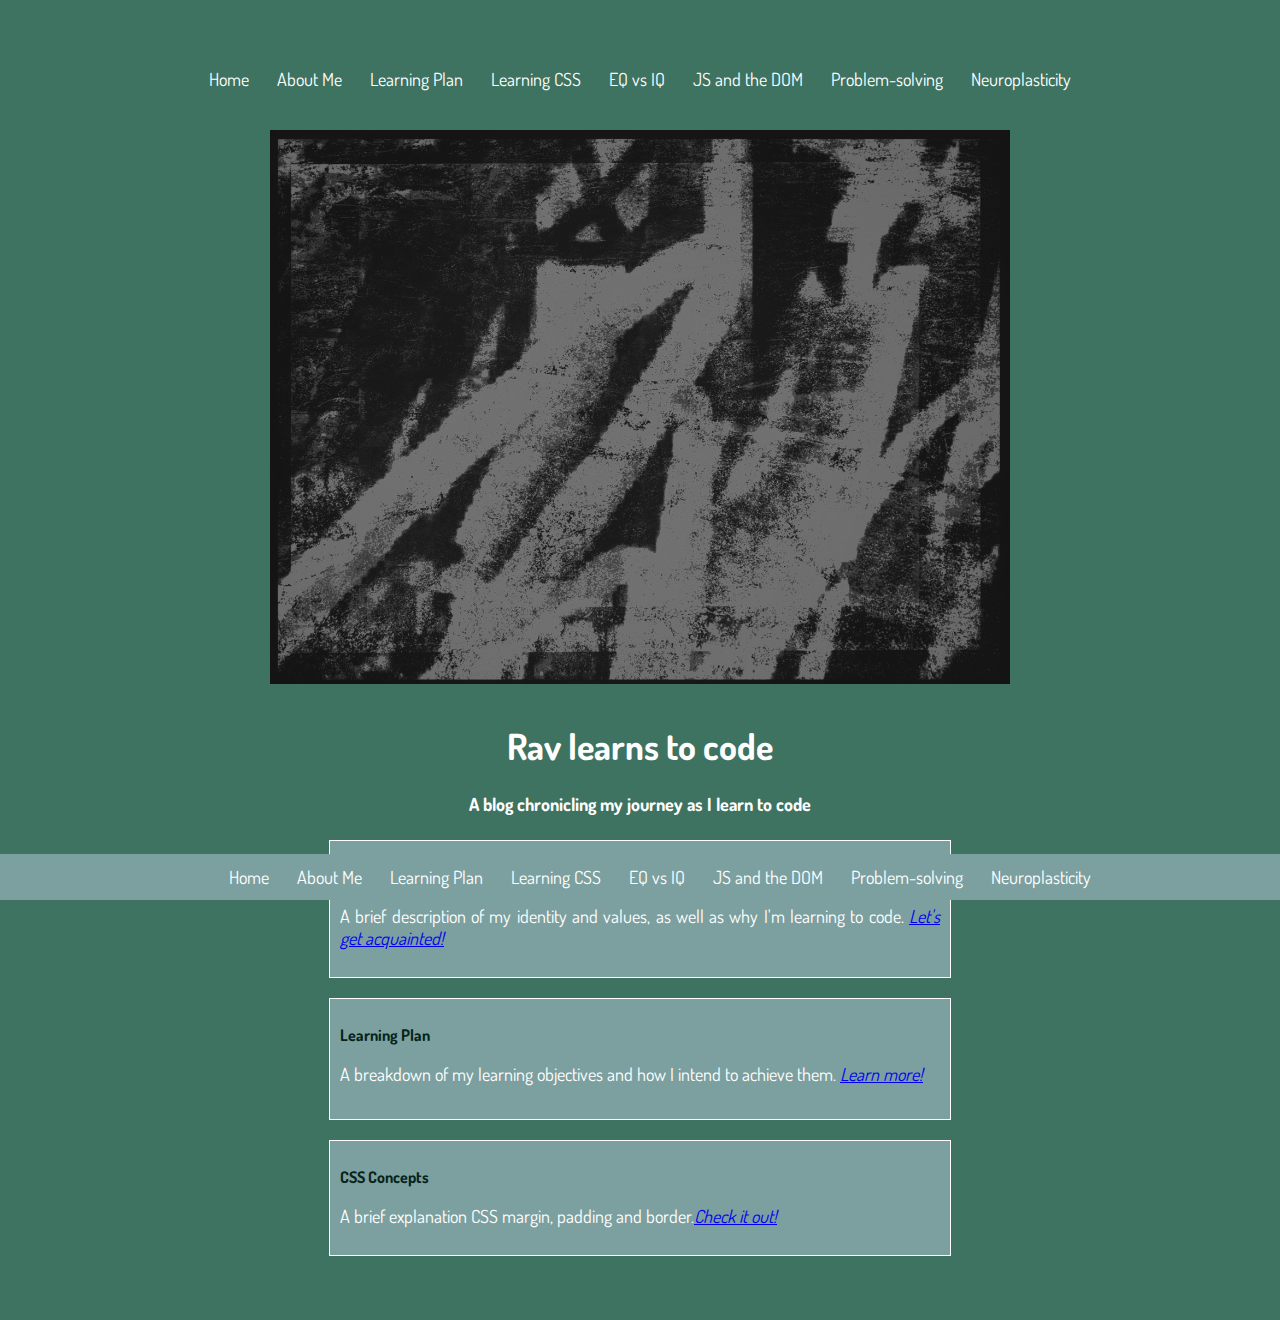
==== blog/index.html @ b87f5130 "Initial commit - with screenshot" ====
<!DOCTYPE html>

<html lang= "en">

  <head>
    <title>Rav Learns to Code (RLTC) </title>
    <meta charset="UTF-8">
    <meta name= "viewport" content="width=device-width, initial-scale=1"/> 
    <link rel="stylesheet" href="https://fonts.googleapis.com/css?family=Dosis">
    <link href = "../styles/main.css " rel = "stylesheet" type = "text/css">
  </head>
  
  
  <div class="navbar">
    <a href="../blog/index.html" target="_self">Home</a> 
    <a href="../blog/identity-values.html" target="_self">About Me</a> 
    <a href="../blog/learning-plan.html" target="_self">Learning Plan</a> 
    <a href="html-css.html" target="_self">Learning CSS</a> 
    <a href="emotional-intelligence.html" target="_self">EQ vs IQ</a> 
    <a href="javascript-dom.html" target="_self">JS and the DOM</a> 
    <a href="problem-solving.html" target="_self">Problem-solving</a> 
    <a href="neuroplasticity.html" target="_self">Neuroplasticity</a> 
  </div>

  

  <div class="main">
    
  <div class="image"> <img src="IMG_2386.JPG"></div>
  
    <h1>Rav learns to code</h1>
    <h2>A blog chronicling my journey as I learn to code</h2>
    

    <body>
      <div id="Content">
      <div class="Content-section AboutMe">
        <h3>About me </h3>
        <p>
     A brief description of my identity and values, as well as why I'm learning to code. <a href="../blog/aboutme.html" target="_blank"><em>Let's get acquainted!</em></a> 
          </p>
        </div>
      
      <div class="Content-section LearningPlan">
        <h3>Learning Plan</h3>
        <p>
          A breakdown of my learning objectives and how I intend to achieve them.
          <a href="../blog/learning-plan.html" target="_self"><em>Learn more!</em></a> </p>
      </div>

      <div class="Content-section CSS Concepts">
        <h3>CSS Concepts</h3>
        <p>
          A brief explanation CSS margin, padding and border.<a href="html-css.html" target="_self"><em>Check it out!</em></a> 
          </p>
      </div>
      
    </div>



</div>
</body>

<footer> 
  <div class="navbar">
    <a href="../blog/index.html" target="_self">Home</a> 
    <a href="../blog/identity-values.html" target="_self">About Me</a> 
    <a href="../blog/learning-plan.html" target="_self">Learning Plan</a> 
    <a href="html-css.html" target="_self">Learning CSS</a> 
    <a href="emotional-intelligence.html" target="_self">EQ vs IQ</a> 
    <a href="javascript-dom.html" target="_self">JS and the DOM</a> 
    <a href="problem-solving.html" target="_self">Problem-solving</a> 
    <a href="neuroplasticity.html" target="_self">Neuroplasticity</a> 
  </div>
</footer>

</html>
---- styles/main.css ----
.navbar {
  color: white;
    bottom: 0; 
    width: 100%;
  }
  
  .navbar a {
    float: none;
    display: inline;
    width: 100%;
    color: white;
    text-align: center;
    padding: 12px 12px 20px 12px;
    text-decoration: none;
  }

  .navbar a:hover {
    background: rgb(124, 160, 160);
    color: rgb(227, 215, 215);
  }

  .main {
    background-color: rgb(33, 36, 38);
    margin-top: 30px;
    margin-bottom: 30px;
  }


  img {
    width: 60%;
    max-height: 60%;
    padding: 10px;}


  body {
  position: relative;
  background-color: rgb(33, 36, 38);
  font-family: 'Dosis';
  color: rgb(33, 36, 38);
  text-align: center;
  padding: 16px;
  padding-top: 60px;
  padding-bottom: 16px;
  font-size: 18px;
  }

  footer {
      position: fixed;
      left: 0;
      bottom: 0;
      width: 100%;
      background-color: rgb(124, 160, 160);
      text-align: center;
      padding: 20px;
    }
  

#Content {
  display: flex;
  flex-direction: column;
  align-items: center;
}

.Content-section{ 
  width: 600px;
  margin : 10px ;
  border : 1px solid white ;
  background-color: rgb(124, 160, 160) ;
  padding: 10px;
  text-align: justify;
  text-justify: inter-word;
}



.AboutMe, .Blog, .LearningPlan, .Skills, .Action, .CSSConcepts .EQ {
  min-height : 100px ;
}

body, h1, h2, h4, li, footer {
  color:white;
  font-family: 'Dosis', sans-serif;
}

h3 {
  color:rgb(6, 36, 27)
}
p {
  color:white;
  font-family: 'Dosis', sans-serif;
  text-align: justify;
  text-justify: inter-word;
}

h2 {
  font-size: 18px;
}

h3 {
  font-size: 16px;
}

h5 {
  color:rgb(43, 82, 24)
}
 
footer {
  padding-top: 12px;
  padding-bottom: 12px;
}


@media only screen and (max-width: 1500px) {
.main {
  background-color: rgb(61, 115, 96);
}
  
body {
    background-color:rgb(61, 115, 96);
}

image {
  width: 100%;
  height:100%;
}
}

@media and only screen and (min-width:480px) and (orientation:portrait) {
.portrait {
    background-color: black;
    height: 15%;
    width: 15%;
}
}

@media only screen and (min-width:480px) and (orientation:landscape){ 
.landscape {
    background-color: antiquewhite;
    height: 30px;
    width: 80px;
}
}
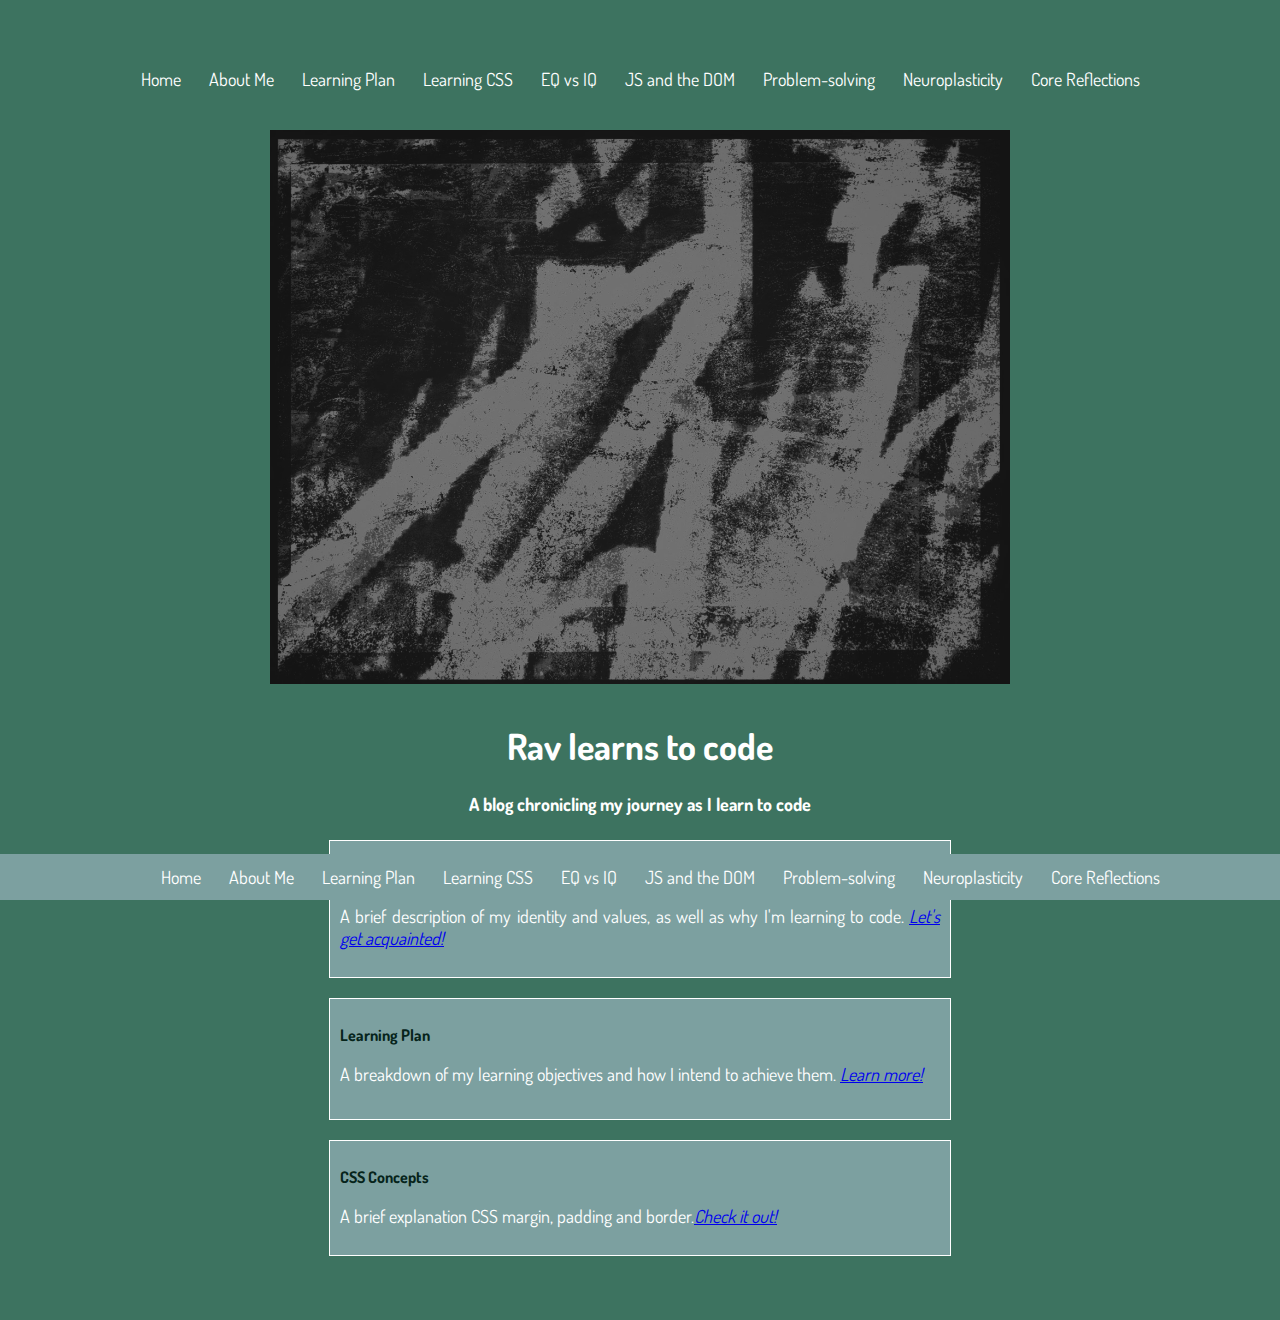
==== commit 02da6d83: "Initial CoreReflections commit, updated footer/nav" ====
--- a/blog/index.html
+++ b/blog/index.html
@@ -20,6 +20,7 @@
     <a href="javascript-dom.html" target="_self">JS and the DOM</a> 
     <a href="problem-solving.html" target="_self">Problem-solving</a> 
     <a href="neuroplasticity.html" target="_self">Neuroplasticity</a> 
+    <a href="foundations-reflection.html" target="_self">Core Reflections</a> 
   </div>
 
   
@@ -72,6 +73,7 @@
     <a href="javascript-dom.html" target="_self">JS and the DOM</a> 
     <a href="problem-solving.html" target="_self">Problem-solving</a> 
     <a href="neuroplasticity.html" target="_self">Neuroplasticity</a> 
+    <a href="foundations-reflection.html" target="_self">Core Reflections</a> 
   </div>
 </footer>
 
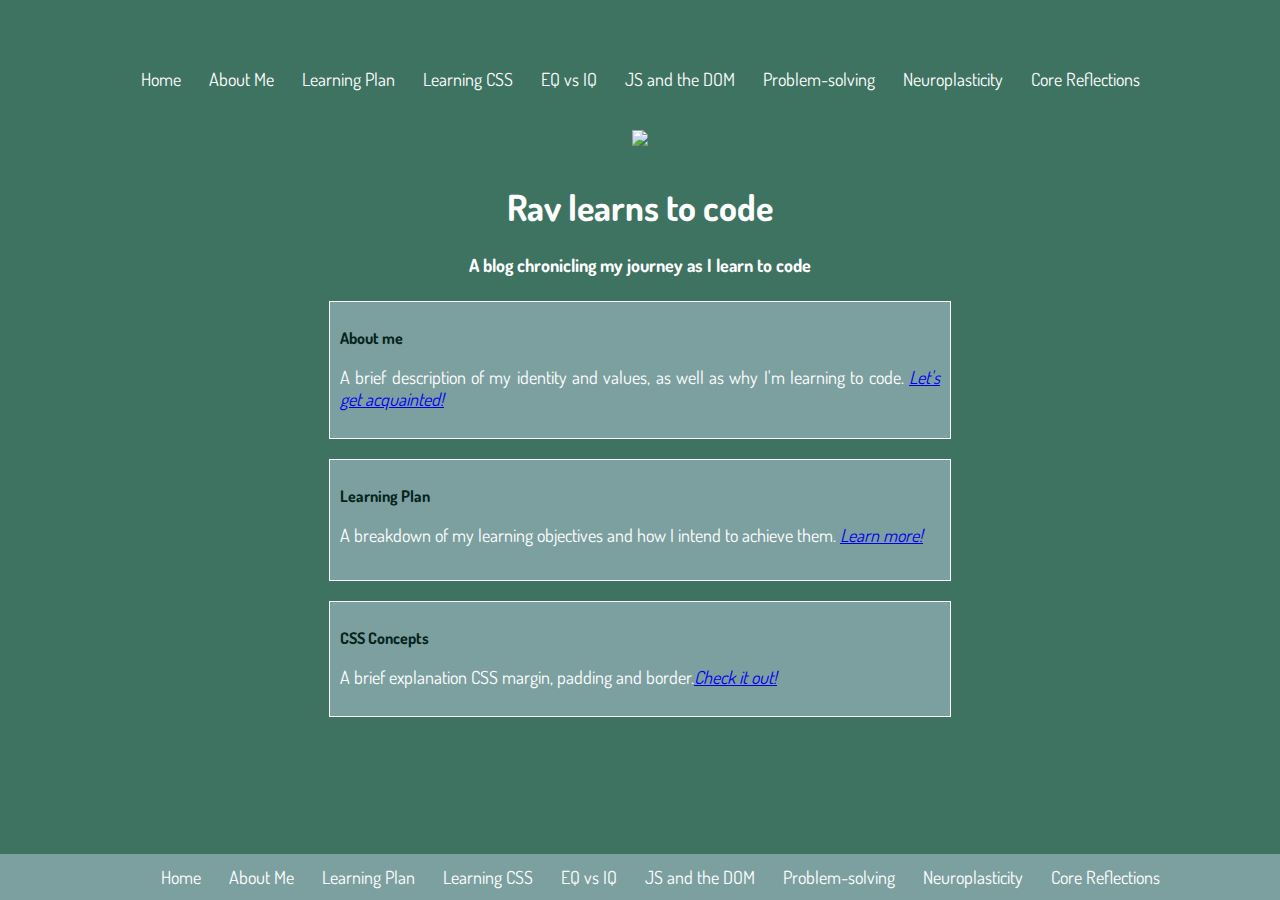
==== commit 7057d3b1: "Removed images, content edits" ====
--- a/blog/index.html
+++ b/blog/index.html
@@ -12,22 +12,22 @@
   
   
   <div class="navbar">
-    <a href="../blog/index.html" target="_self">Home</a> 
+    <a href="../index.html" target="_self">Home</a> 
     <a href="../blog/identity-values.html" target="_self">About Me</a> 
     <a href="../blog/learning-plan.html" target="_self">Learning Plan</a> 
-    <a href="html-css.html" target="_self">Learning CSS</a> 
-    <a href="emotional-intelligence.html" target="_self">EQ vs IQ</a> 
-    <a href="javascript-dom.html" target="_self">JS and the DOM</a> 
-    <a href="problem-solving.html" target="_self">Problem-solving</a> 
-    <a href="neuroplasticity.html" target="_self">Neuroplasticity</a> 
-    <a href="foundations-reflection.html" target="_self">Core Reflections</a> 
+    <a href="../blog/html-css.html" target="_self">Learning CSS</a> 
+    <a href="../blog/emotional-intelligence.html" target="_self">EQ vs IQ</a> 
+    <a href="..blog/javascript-dom.html" target="_self">JS and the DOM</a> 
+    <a href="../blog/problem-solving.html" target="_self">Problem-solving</a> 
+    <a href="../blog/neuroplasticity.html" target="_self">Neuroplasticity</a> 
+    <a href="../blog/foundations-reflection.html" target="_self">Core Reflections</a> 
   </div>
 
   
 
   <div class="main">
     
-  <div class="image"> <img src="IMG_2386.JPG"></div>
+  <div class="image"> <img src="IMG_1649.JPG"></div>
   
     <h1>Rav learns to code</h1>
     <h2>A blog chronicling my journey as I learn to code</h2>
@@ -65,15 +65,15 @@
 
 <footer> 
   <div class="navbar">
-    <a href="../blog/index.html" target="_self">Home</a> 
+    <a href="../index.html" target="_self">Home</a> 
     <a href="../blog/identity-values.html" target="_self">About Me</a> 
     <a href="../blog/learning-plan.html" target="_self">Learning Plan</a> 
-    <a href="html-css.html" target="_self">Learning CSS</a> 
-    <a href="emotional-intelligence.html" target="_self">EQ vs IQ</a> 
-    <a href="javascript-dom.html" target="_self">JS and the DOM</a> 
-    <a href="problem-solving.html" target="_self">Problem-solving</a> 
-    <a href="neuroplasticity.html" target="_self">Neuroplasticity</a> 
-    <a href="foundations-reflection.html" target="_self">Core Reflections</a> 
+    <a href="../blog/html-css.html" target="_self">Learning CSS</a> 
+    <a href="../blog/emotional-intelligence.html" target="_self">EQ vs IQ</a> 
+    <a href="..blog/javascript-dom.html" target="_self">JS and the DOM</a> 
+    <a href="../blog/problem-solving.html" target="_self">Problem-solving</a> 
+    <a href="../blog/neuroplasticity.html" target="_self">Neuroplasticity</a> 
+    <a href="../blog/foundations-reflection.html" target="_self">Core Reflections</a> 
   </div>
 </footer>
 
--- a/styles/main.css
+++ b/styles/main.css
@@ -111,6 +111,10 @@
 }
 
 
+
+
+
+
 @media only screen and (max-width: 1500px) {
 .main {
   background-color: rgb(61, 115, 96);
@@ -126,7 +130,39 @@
 }
 }
 
-@media and only screen and (min-width:480px) and (orientation:portrait) {
+@media only screen and (max-width: 750px) {
+  .main {
+    background-color: rgb(219, 229, 74);
+  }
+    
+  body {
+      background-color:rgb(200, 189, 38);
+  }
+  
+  image {
+    width: 80%;
+    height: 80%;
+  }
+  }
+
+
+@media only screen and (max-width: 500px) {
+  .main {
+    background-color: rgb(117, 6, 106);
+  }
+    
+  body {
+      background-color:rgb(7, 127, 45);
+  }
+  
+  image {
+    width: 100%;
+    height:100%;
+  }
+  }
+
+
+/* @media and only screen and (min-width:480px) and (orientation:portrait) {
 .portrait {
     background-color: black;
     height: 15%;
@@ -139,5 +175,4 @@
     background-color: antiquewhite;
     height: 30px;
     width: 80px;
-}
-}+} */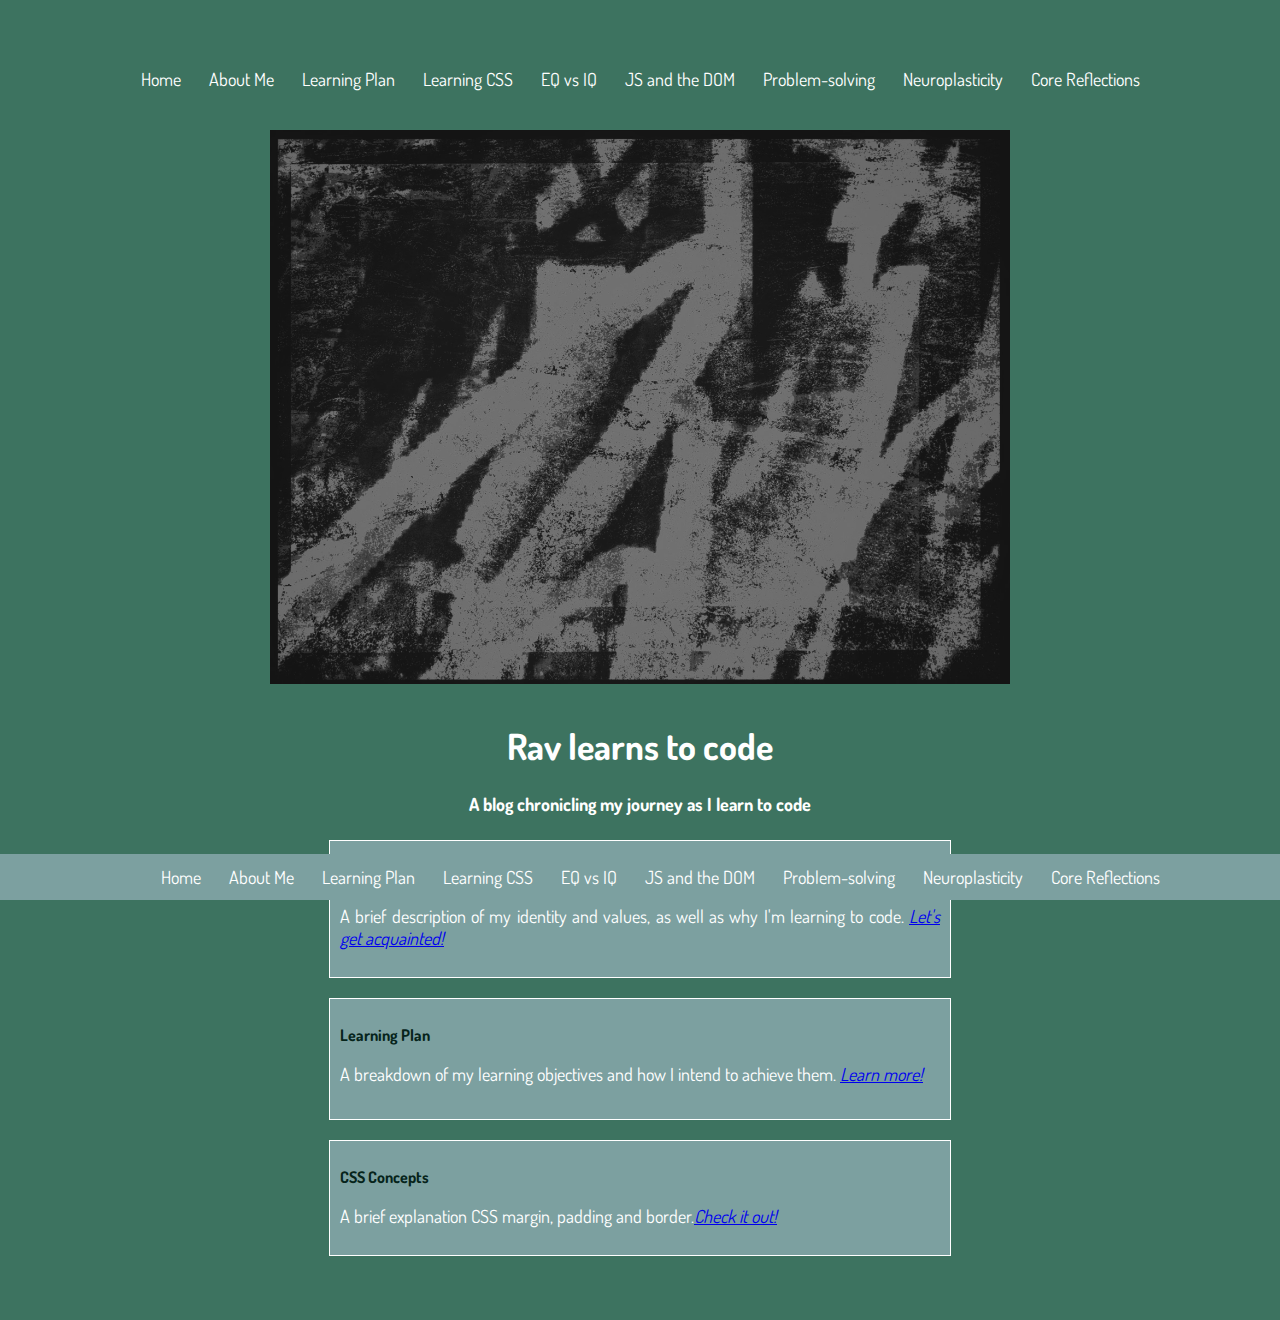
==== commit 24f33eeb: "Fixed error in navbar/footer" ====
--- a/blog/index.html
+++ b/blog/index.html
@@ -27,7 +27,7 @@
 
   <div class="main">
     
-  <div class="image"> <img src="IMG_1649.JPG"></div>
+  <div class="image"> <img src="IMG_2386.JPG"></div>
   
     <h1>Rav learns to code</h1>
     <h2>A blog chronicling my journey as I learn to code</h2>
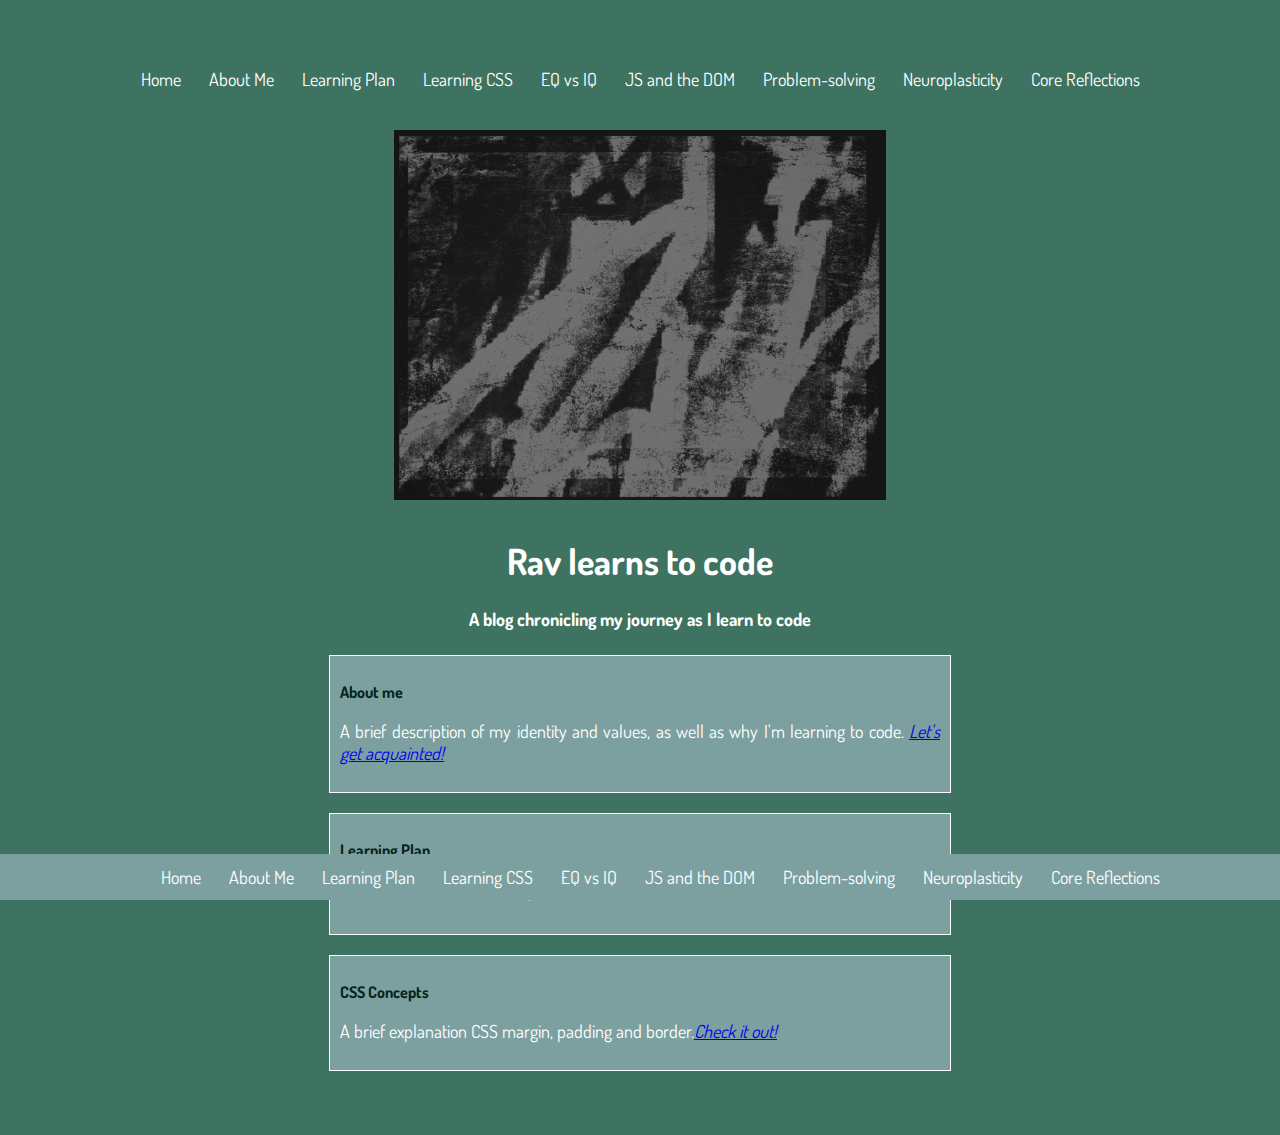
==== commit 668f2459: "Navbar edits and image ref edit" ====
--- a/blog/index.html
+++ b/blog/index.html
@@ -27,7 +27,7 @@
 
   <div class="main">
     
-  <div class="image"> <img src="IMG_2386.JPG"></div>
+  <div class="image"> <img src="../blog/IMG_2386.JPG"></div>
   
     <h1>Rav learns to code</h1>
     <h2>A blog chronicling my journey as I learn to code</h2>
--- a/styles/main.css
+++ b/styles/main.css
@@ -28,8 +28,8 @@
 
 
   img {
-    width: 60%;
-    max-height: 60%;
+    width: 40%;
+    max-height: 40%;
     padding: 10px;}
 
 
@@ -125,8 +125,8 @@
 }
 
 image {
-  width: 100%;
-  height:100%;
+  width: 110%;
+  height:110%;
 }
 }
 
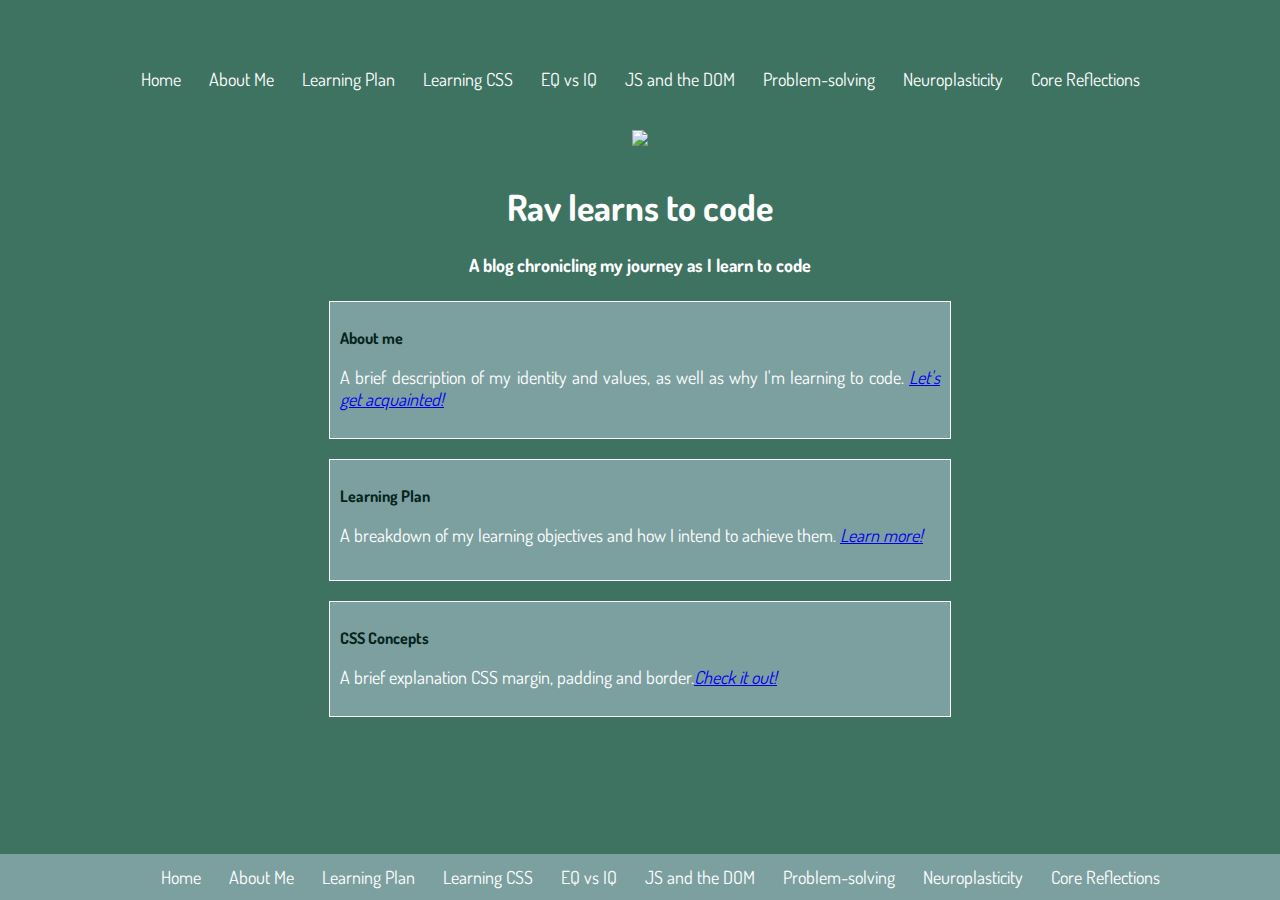
==== commit 3b170279: "moved image location, updated ref" ====
--- a/blog/index.html
+++ b/blog/index.html
@@ -27,7 +27,7 @@
 
   <div class="main">
     
-  <div class="image"> <img src="../blog/IMG_2386.JPG"></div>
+  <div class="image"> <img src="../IMG_2386.JPG"></div>
   
     <h1>Rav learns to code</h1>
     <h2>A blog chronicling my journey as I learn to code</h2>
